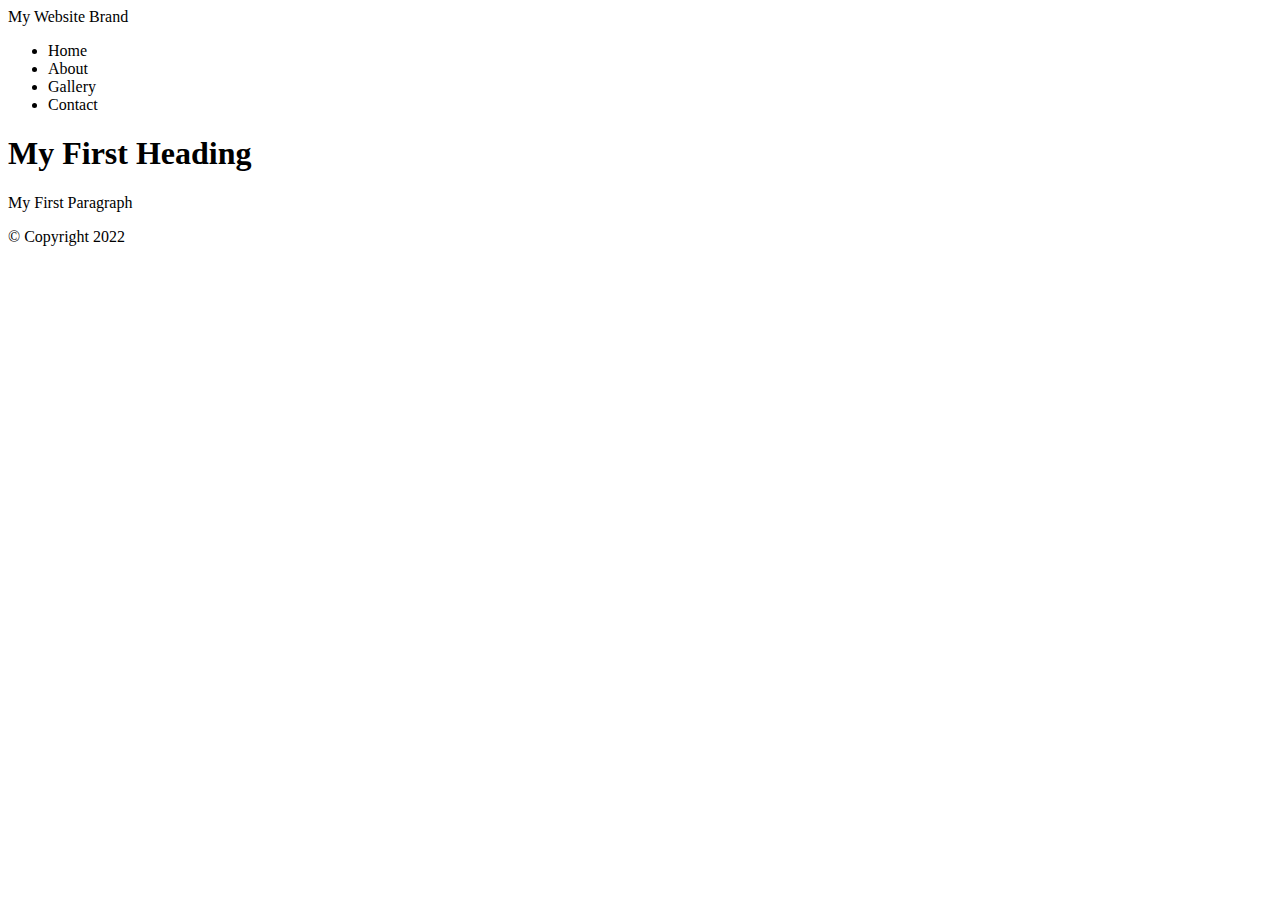
==== index.html @ aa4ee47f "Second commit" ====
<!DOCTYPE html>
<html lang="en">
<head>
    <meta charset="UTF-8">
    <meta http-equiv="X-UA-Compatible" content="IE=edge">
    <meta name="viewport" content="width=device-width, initial-scale=1.0">
    <title>My First Web Page</title>
</head>
<body>

<!-- Container to wrap everything-->
<div id="container">

    <!-- Brand of Website-->
    <header>My Website Brand</header>

    <!-- Main Navigation-->
    <nav>
        <ul>
            <li>Home</li>
            <li>About</li>
            <li>Gallery</li>
            <li>Contact</li>
        </ul>
    </nav>
    <!-- End Navigation-->

    <!-- Main Content-->
    <main>
        <h1>My First Heading</h1>
        <p>My First Paragraph</p>
    </main>
    <!-- End Main Contact-->

    <!-- Footer Information-->
    <footer>&copy; Copyright 2022</footer>
    
</div>
<!-- End Container-->

</body>
</html>
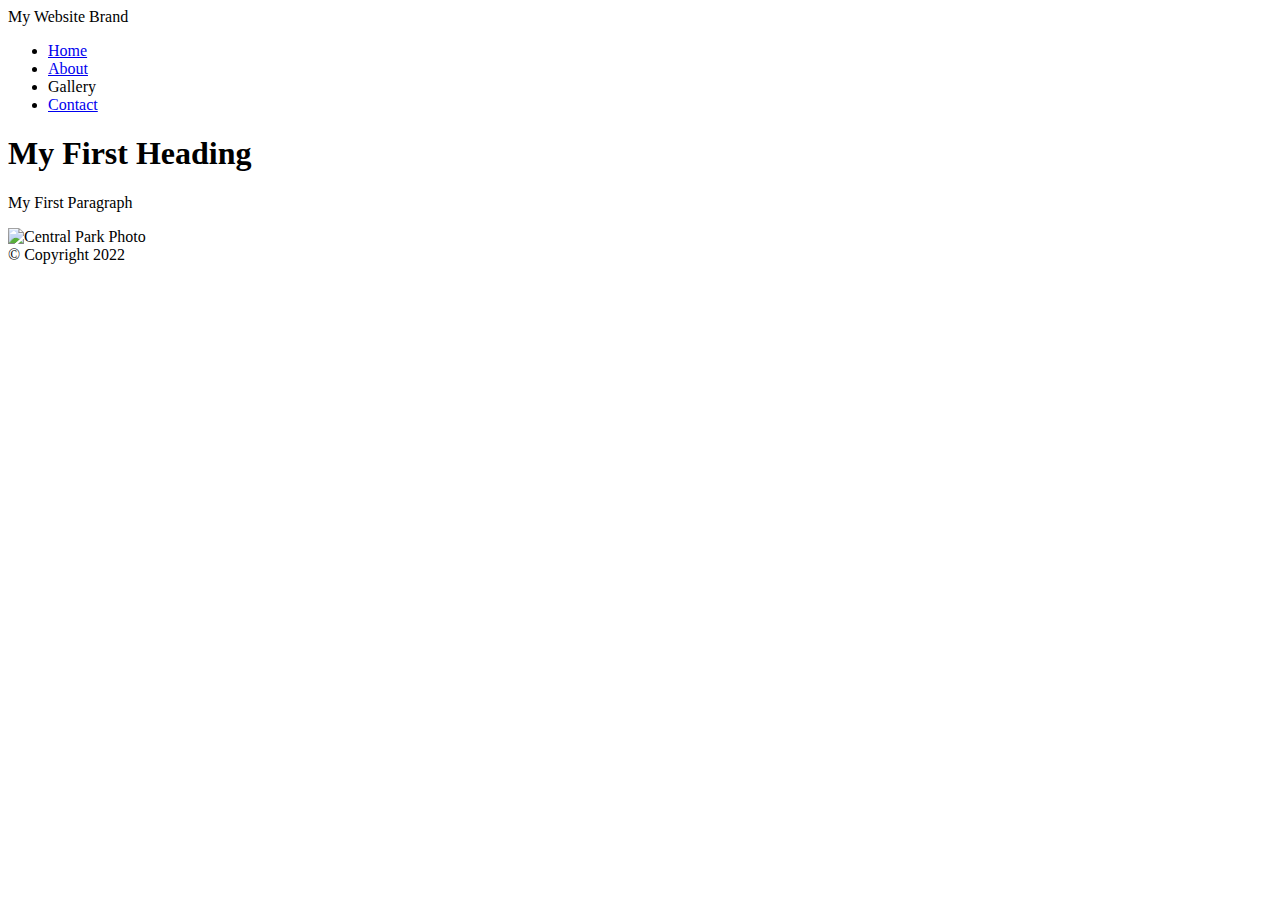
==== commit a7c4dd1c: "test" ====
--- a/index.html
+++ b/index.html
@@ -17,10 +17,10 @@
     <!-- Main Navigation-->
     <nav>
         <ul>
-            <li>Home</li>
-            <li>About</li>
+            <li><a href="index.html">Home</a></li>
+            <li><a href="page2.html">About</a></li>
             <li>Gallery</li>
-            <li>Contact</li>
+            <li><a href="page3.html">Contact</a></li>
         </ul>
     </nav>
     <!-- End Navigation-->
@@ -29,6 +29,7 @@
     <main>
         <h1>My First Heading</h1>
         <p>My First Paragraph</p>
+        <img src="images/central_park.jpg" alt="Central Park Photo" width="500">
     </main>
     <!-- End Main Contact-->
 
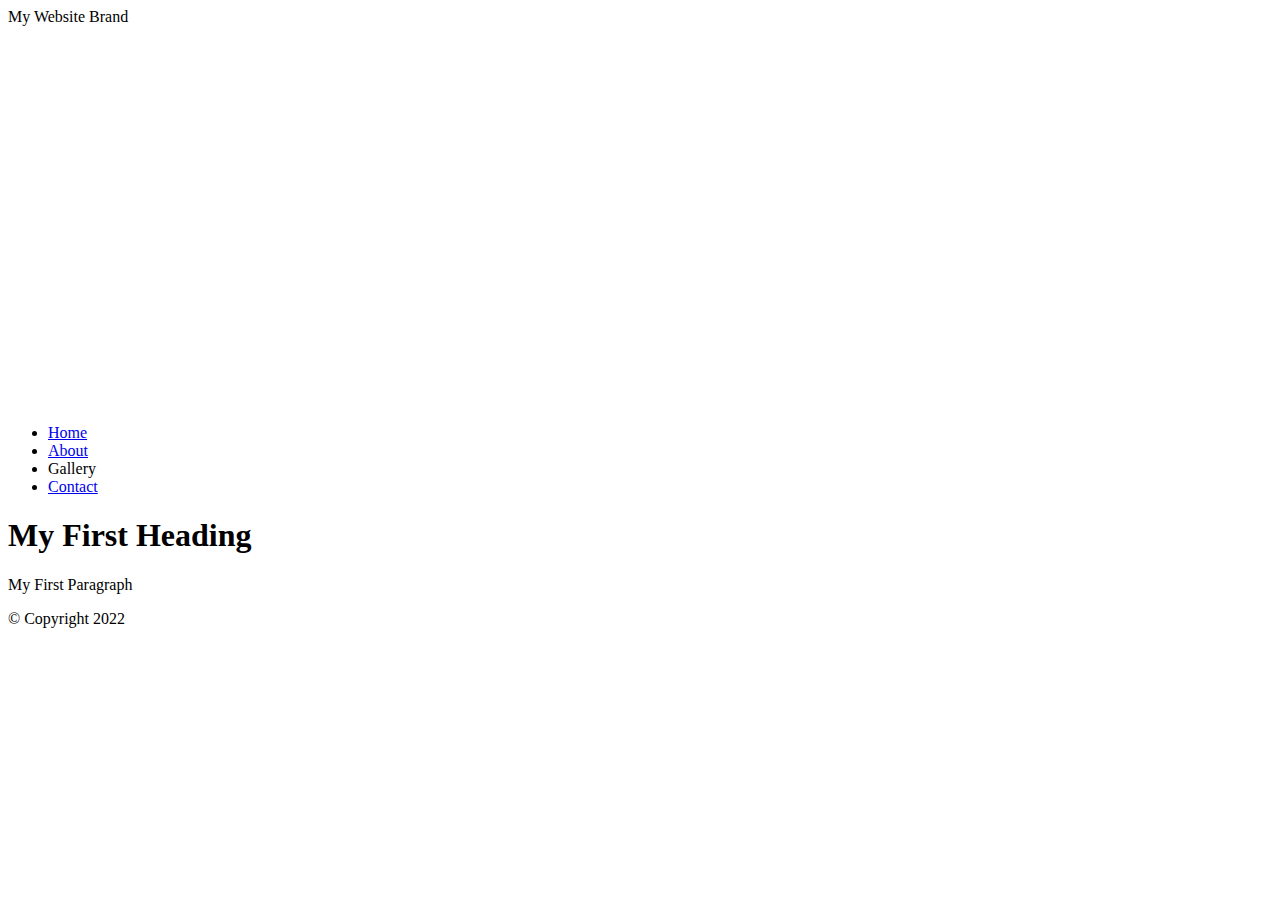
==== commit c09e929e: "commit "css commit 1"" ====
--- a/index.html
+++ b/index.html
@@ -5,6 +5,16 @@
     <meta http-equiv="X-UA-Compatible" content="IE=edge">
     <meta name="viewport" content="width=device-width, initial-scale=1.0">
     <title>My First Web Page</title>
+    <!-- Embed Style Method-->
+    <style>
+        header {
+            background: url(images/central_park.jpg); /*place images as background*/
+            height:400px; /*height of the image*/
+            background-size: 1500px;
+            background-position: 0 -200px; /*can be added after url*/
+            background-repeat: no-repeat; /*can be added after url*/
+        }
+    </style>
 </head>
 <body>
 
@@ -29,7 +39,7 @@
     <main>
         <h1>My First Heading</h1>
         <p>My First Paragraph</p>
-        <img src="images/central_park.jpg" alt="Central Park Photo" width="500">
+        <!-- <img src="images/central_park.jpg" alt="Central Park Photo" width="500"> -->
     </main>
     <!-- End Main Contact-->
 
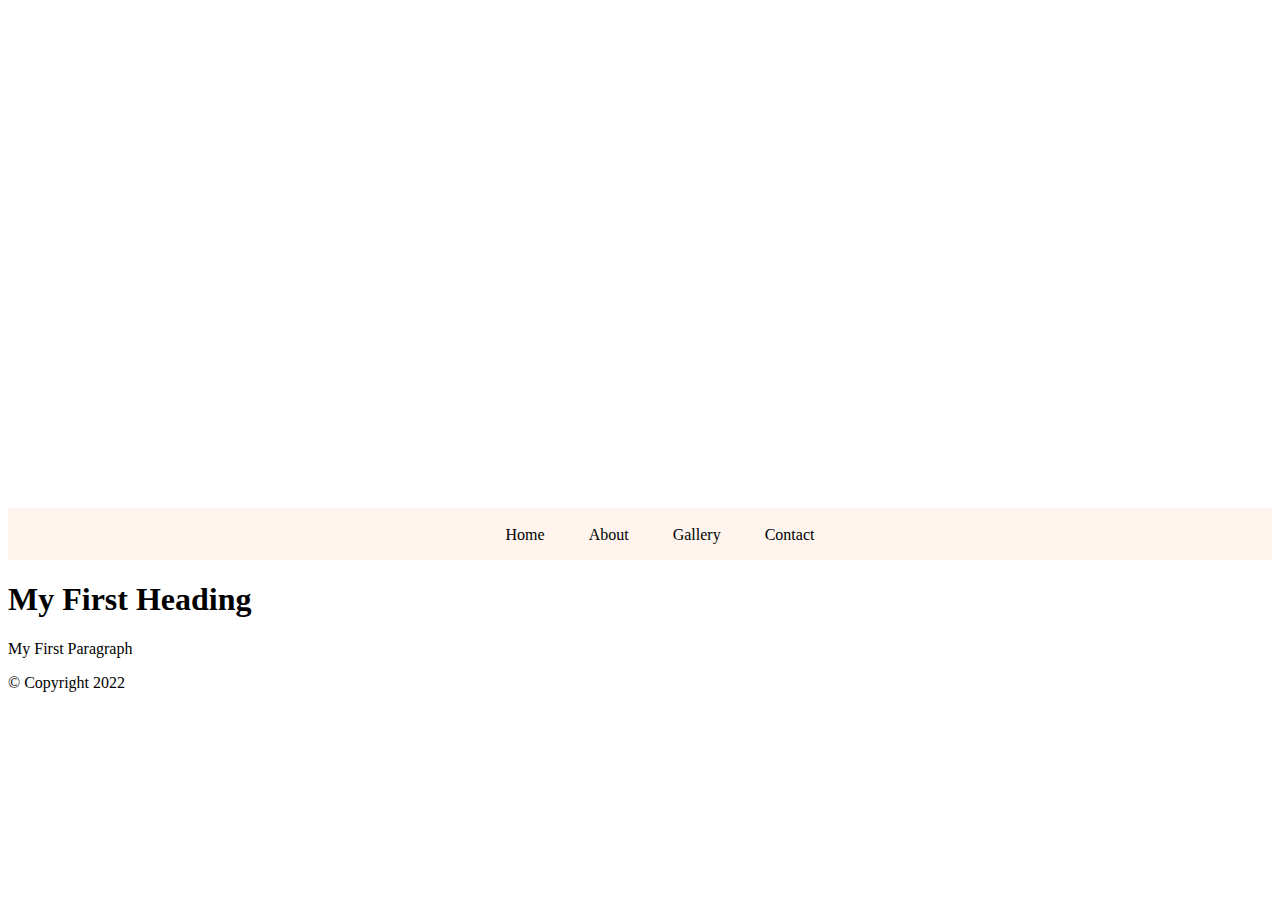
==== commit 24140986: "css commit 2" ====
--- a/index.html
+++ b/index.html
@@ -7,13 +7,48 @@
     <title>My First Web Page</title>
     <!-- Embed Style Method-->
     <style>
+        /* first css rule */
         header {
             background: url(images/central_park.jpg); /*place images as background*/
             height:400px; /*height of the image*/
             background-size: 1500px;
             background-position: 0 -200px; /*can be added after url*/
             background-repeat: no-repeat; /*can be added after url*/
+            padding-top: 100px;
+            padding-left: 100px;
+            font-weight: bold;
+            font-family: Arial, Helvetica, sans-serif;
         }
+        /* second css rule */
+        li{
+            list-style-type: none;
+            display: inline;
+            padding: 0 20px;
+        }
+         /* third css rule, contextual selector */
+         nav ul li a{
+             text-decoration: none;
+         }
+         /* Pseudo Clss - to style text links, correspond to the mouse*/
+         a:link{ /* before click */
+            color:#000000;
+         }
+         a:visited{ /* after click */
+            color:#818db3;
+         }
+         a:hover{ /* mouse over */
+            color:#333;
+         }
+         a:active{ /* mouse down */
+            color:#753a30;
+         }
+         /*style the nav box*/
+         nav {
+             background-color: rgb(255,245,238); /*rgba can add transparency*/
+             height: 50px;
+             text-align: center;
+             padding-top: 2px;
+         }
     </style>
 </head>
 <body>
@@ -22,7 +57,7 @@
 <div id="container">
 
     <!-- Brand of Website-->
-    <header>My Website Brand</header>
+    <header style="font-size: 60px; color:#ffffff">My Website Brand</header>
 
     <!-- Main Navigation-->
     <nav>
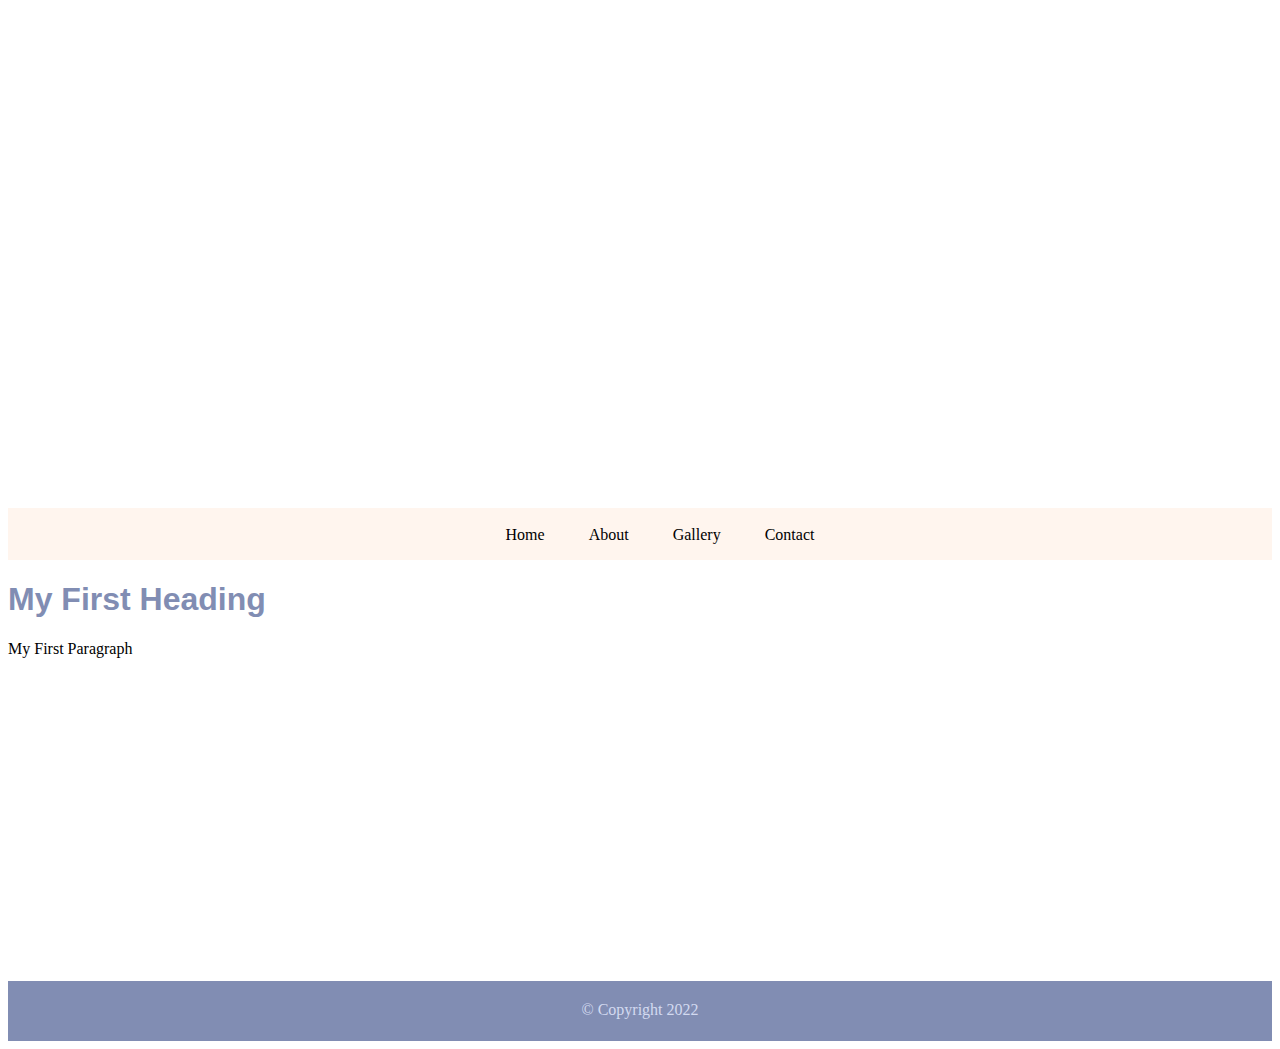
==== commit 7680f936: "css commit 3" ====
--- a/index.html
+++ b/index.html
@@ -49,10 +49,26 @@
              text-align: center;
              padding-top: 2px;
          }
+         /* style the main */
+         main{
+             height: 400px;
+         }
+         main h1{
+             color:rgb(129, 141, 179);
+             font-family: Arial, Helvetica, sans-serif;
+         }
+         /* style the footer */
+         footer{
+             height: 40px;
+             background-color: rgb(129,141,179);
+             text-align: center;
+             padding-top: 20px;
+             color:rgb(211,218,240)
+         }
     </style>
 </head>
+
 <body>
-
 <!-- Container to wrap everything-->
 <div id="container">
 
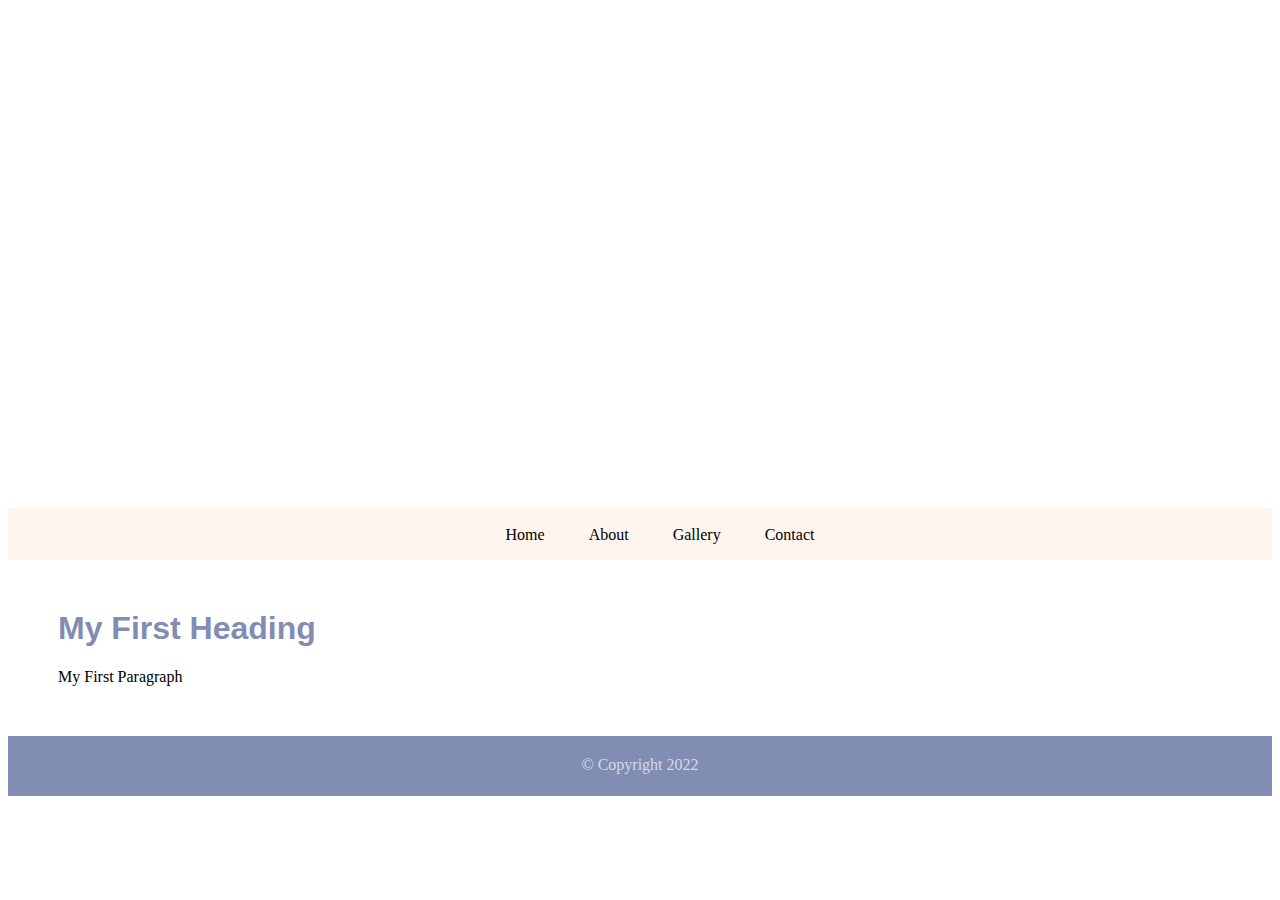
==== commit 5bab831a: "added page4" ====
--- a/index.html
+++ b/index.html
@@ -5,67 +5,8 @@
     <meta http-equiv="X-UA-Compatible" content="IE=edge">
     <meta name="viewport" content="width=device-width, initial-scale=1.0">
     <title>My First Web Page</title>
-    <!-- Embed Style Method-->
-    <style>
-        /* first css rule */
-        header {
-            background: url(images/central_park.jpg); /*place images as background*/
-            height:400px; /*height of the image*/
-            background-size: 1500px;
-            background-position: 0 -200px; /*can be added after url*/
-            background-repeat: no-repeat; /*can be added after url*/
-            padding-top: 100px;
-            padding-left: 100px;
-            font-weight: bold;
-            font-family: Arial, Helvetica, sans-serif;
-        }
-        /* second css rule */
-        li{
-            list-style-type: none;
-            display: inline;
-            padding: 0 20px;
-        }
-         /* third css rule, contextual selector */
-         nav ul li a{
-             text-decoration: none;
-         }
-         /* Pseudo Clss - to style text links, correspond to the mouse*/
-         a:link{ /* before click */
-            color:#000000;
-         }
-         a:visited{ /* after click */
-            color:#818db3;
-         }
-         a:hover{ /* mouse over */
-            color:#333;
-         }
-         a:active{ /* mouse down */
-            color:#753a30;
-         }
-         /*style the nav box*/
-         nav {
-             background-color: rgb(255,245,238); /*rgba can add transparency*/
-             height: 50px;
-             text-align: center;
-             padding-top: 2px;
-         }
-         /* style the main */
-         main{
-             height: 400px;
-         }
-         main h1{
-             color:rgb(129, 141, 179);
-             font-family: Arial, Helvetica, sans-serif;
-         }
-         /* style the footer */
-         footer{
-             height: 40px;
-             background-color: rgb(129,141,179);
-             text-align: center;
-             padding-top: 20px;
-             color:rgb(211,218,240)
-         }
-    </style>
+    <!-- External CSS Stylesheet-->
+   <link rel="stylesheet" href="style.css">
 </head>
 
 <body>
@@ -73,14 +14,14 @@
 <div id="container">
 
     <!-- Brand of Website-->
-    <header style="font-size: 60px; color:#ffffff">My Website Brand</header>
+    <header>My Website Brand</header>
 
     <!-- Main Navigation-->
     <nav>
         <ul>
             <li><a href="index.html">Home</a></li>
             <li><a href="page2.html">About</a></li>
-            <li>Gallery</li>
+            <li><a href="page4.html">Gallery</a></li>
             <li><a href="page3.html">Contact</a></li>
         </ul>
     </nav>
--- a/style.css
+++ b/style.css
@@ -0,0 +1,104 @@
+/* first css rule */
+header {
+background: url(images/central_park.jpg); /*place images as background*/
+height:400px; /*height of the image*/
+background-size: 1500px;
+background-position: 0 -200px; /*can be added after url*/
+background-repeat: no-repeat; /*can be added after url*/
+padding-top: 100px;
+padding-left: 100px;
+font-weight: bold;
+font-family: Arial, Helvetica, sans-serif;
+font-size: 60px; 
+color:#ffffff;
+}
+/* second css rule */
+li{
+list-style-type: none;
+display: inline;
+padding: 0 20px;
+}
+/* third css rule, contextual selector */
+nav ul li a{
+    text-decoration: none;
+}
+/* Pseudo Clss - to style text links, correspond to the mouse, has to be in this order*/
+a:link{ /* before click */
+color:#000000;
+}
+a:visited{ /* after click */
+color:#818db3;
+}
+a:hover{ /* mouse over */
+color:#333;
+}
+a:active{ /* mouse down */
+color:#753a30;
+}
+/*style the nav box*/
+nav {
+    background-color: rgb(255,245,238); /*rgba can add transparency*/
+    height: 50px;
+    text-align: center;
+    padding-top: 2px;
+}
+/* style the main */
+main{
+    margin: 50px;
+}
+main h1{
+    color:rgb(129, 141, 179);
+    font-family: Arial, Helvetica, sans-serif;
+}
+/* style the footer */
+footer{
+    height: 40px;
+    background-color: rgb(129,141,179);
+    text-align: center;
+    padding-top: 20px;
+    color:rgb(211,218,240)
+}
+
+/* page 2 */
+/* style the table */
+table {
+    margin-top: 35px;
+}
+/*use multiple selector to apply same rule to all cells, use comma */
+table, caption, th, td{
+    border:1px solid #000000;
+}
+th, td{
+    width: 150px;
+    height: 35px;
+    text-align: center;
+}
+caption{
+    text-transform: uppercase;
+    font-weight: 600;
+    height: 40px;
+    padding-top: 15px;
+    color: #753a30;
+}
+
+/* page 3 */
+label {
+    display: block;
+    margin: 15px 0 0 0;
+}
+input {
+    width: 300px;
+}
+/* attribute selecter: use [ ] to select attribute without affecting other input elements */
+input[type="radio"]{
+    width: 25px;
+}
+textarea {
+    display: block;
+    width: 300px;
+}
+input[type="submit"], input[type="reset"]{
+    margin: 20px 0 10px 0;
+    width: 100px;
+}
+
